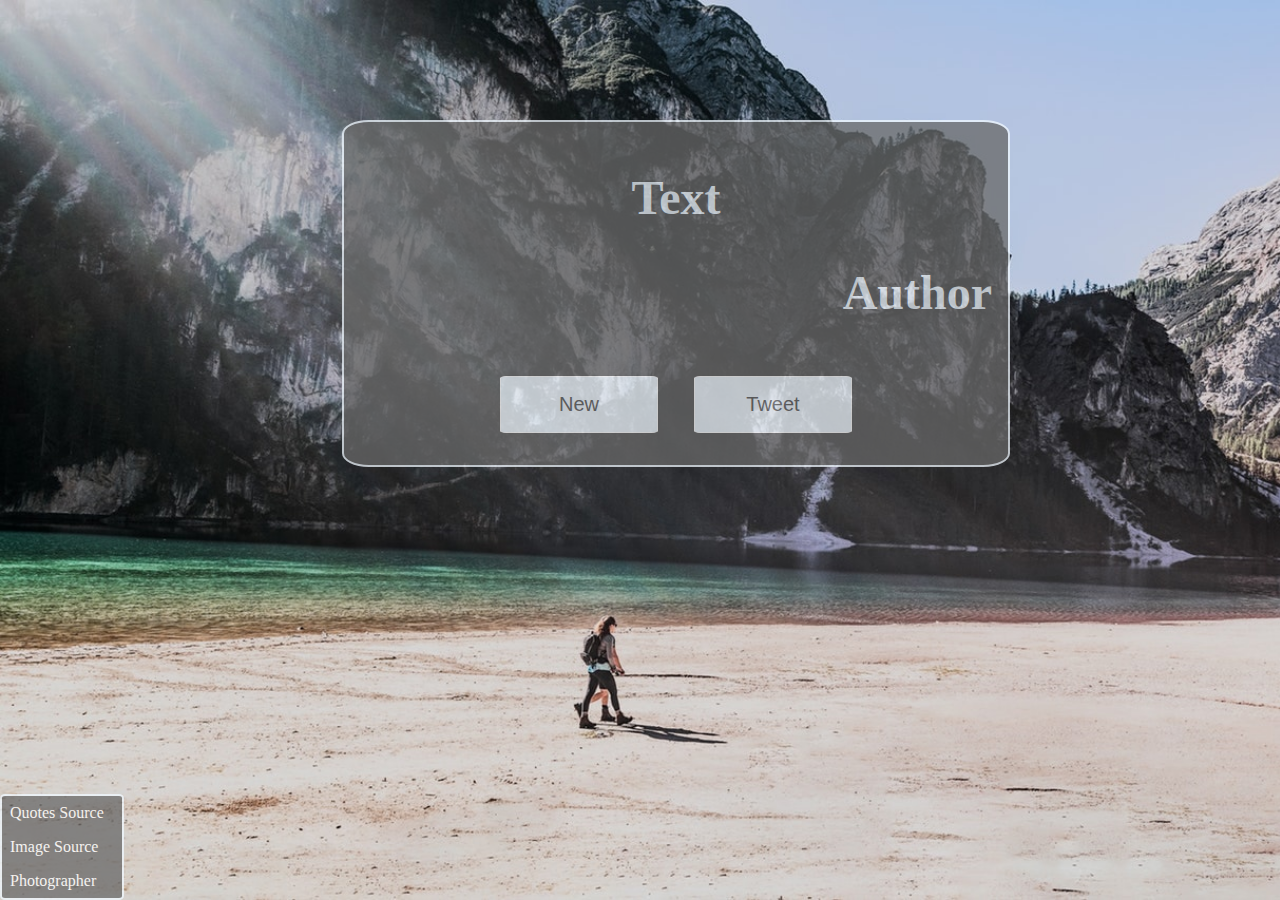
==== Random_Quote_Generator/index.html @ a0895762 "Renames html file" ====
<!DOCTYPE html>
<html>
	<link type="text/css" rel="stylesheet" href="style.css">
	<script
  src="https://code.jquery.com/jquery-3.2.1.min.js"
  integrity="sha256-hwg4gsxgFZhOsEEamdOYGBf13FyQuiTwlAQgxVSNgt4="
  crossorigin="anonymous"></script>
	<script src="main.js"></script>

<head>

</head>

<body>
	<div class="quote-box">
		<h1 class="quote-text">Text</h1>
		<h2 class="quote-author">Author</h2>
		<div class="buttons-box">
			<button class="new-btn btn">New</button>
			<button class="twitter-btn btn">Tweet</button>
		</div>
	</div>
	<div class="credits-box">
		<a href="https://forismatic.com">Quotes Source</a>
		<a href="https://unsplash.com/">Image Source</a>
		<a href="#" target="_blank" class="photographer">Photographer</a>
	</div>
</body>

</html>
---- Random_Quote_Generator/style.css ----
html{
	width: 100%;
	height: 100%;
	background-image: url(Temp-min.jpeg);
	background-size: cover;
}

.quote-box{
	background-color: dimgray;
	opacity: 0.75;
	width: 50%;
	transform: translate3d(50%,7rem,0);
	padding: 1rem;
	border: aliceblue 2px solid;
	border-radius: 4%;
}

.quote-text{
	color: aliceblue;
	text-align: center;
	vertical-align: middle;
	font-size: 3rem;
	width: auto;
}

.quote-author{
	color: aliceblue;
	text-align: right;
	vertical-align: middle;
	font-size: 3rem;
	width: auto;
}

.buttons-box{
	text-align: center;
}

.btn {
	color: dimgray;
	background-color: aliceblue;
	border: white solid 1px;
	font-size: 1.25rem;
	border-radius: 4%;
	padding: 1rem;
	margin: 1rem;
	width: 25%;
}

.btn:hover{
	color: black;
	background-color: white;
}

.credits-box {
	bottom: 0;
	left: 0;
	width: 7.5rem;
	background-color: dimgray;
	opacity: 0.75;
	border: aliceblue 2px solid;
	border-radius: 4%;
	position: fixed;
}

.credits-box a{
	width: 10rem;
	display: block;
	padding: 0.5rem;
	text-decoration: none;
	color: white;
}

@media only screen and (max-width: 700px){
	.quote-box{
		transform: translate3d(50%,14rem,0);
		padding: 1rem;
	}
}
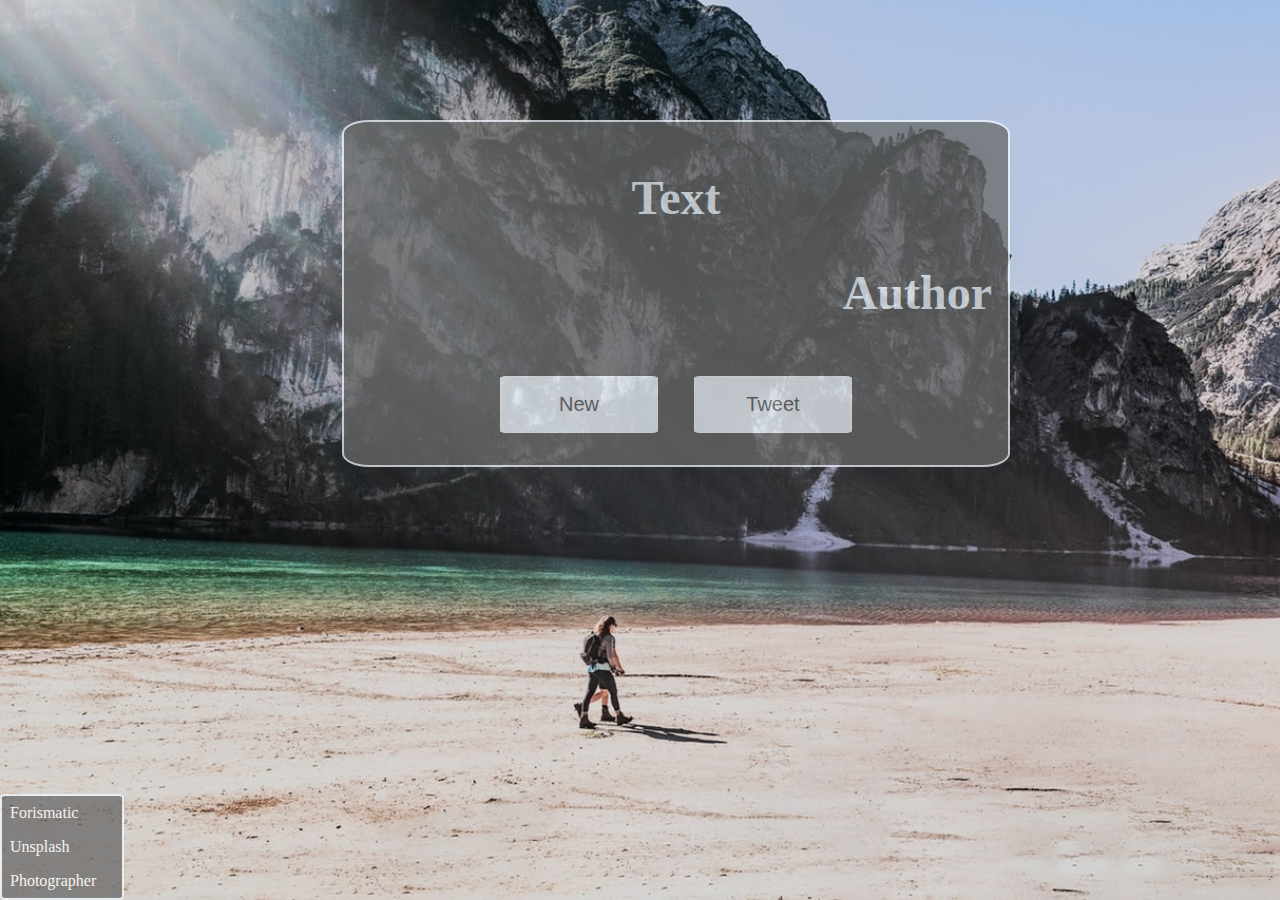
==== commit 349abfd3: "Changed sources text" ====
--- a/Random_Quote_Generator/index.html
+++ b/Random_Quote_Generator/index.html
@@ -21,8 +21,8 @@
 		</div>
 	</div>
 	<div class="credits-box">
-		<a href="https://forismatic.com">Quotes Source</a>
-		<a href="https://unsplash.com/">Image Source</a>
+		<a href="https://forismatic.com">Forismatic</a>
+		<a href="https://unsplash.com/">Unsplash</a>
 		<a href="#" target="_blank" class="photographer">Photographer</a>
 	</div>
 </body>
